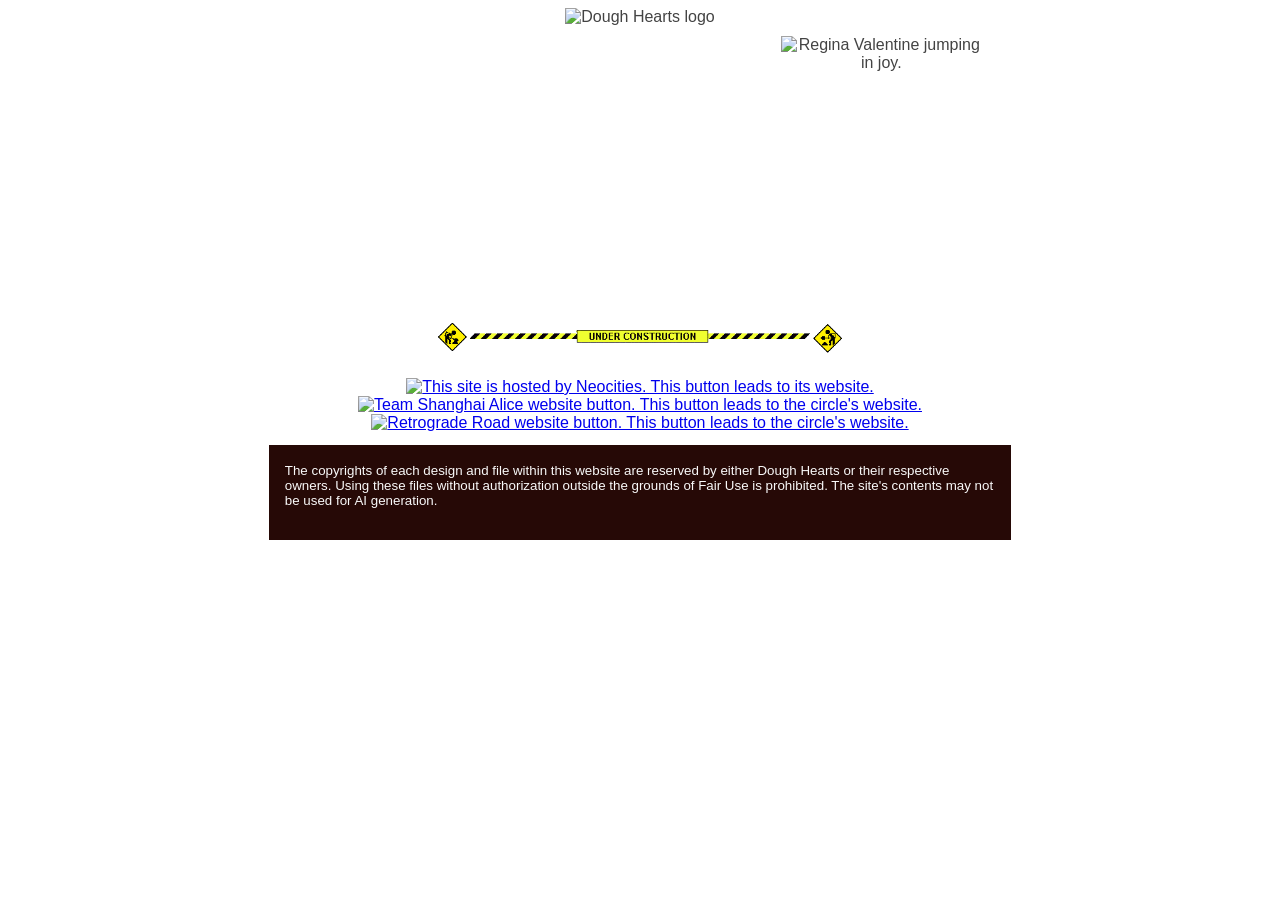
==== index.html @ d2cb8e93 "Rename doughhearts.htm to index.html" ====
<!DOCTYPE html>
<html>
<style>
.aspect-ratio {
  position: relative;
  width: 100%;
  height: 0;
  padding-bottom: 56.25%; /* The height of the item will now be 56.25% of the width. */
}

.aspect-ratio iframe {
  position: absolute;
  width: 100%;
  height: 100%;
  left: 0;
  top: 0;
}

* {
  box-sizing: border-box;
}
.column {
  float: left;
  padding-top: 10px;
  padding-bottom: 10px;
  padding-left: 30px;
  padding-right: 30px;
}

.left {
  width: 65%;
}

.right {
  width: 35%;
}

/* Clear floats after the columns */
.row:after {
  content: "";
  display: table;
  clear: both;
}


@media screen and (max-width: 600px) {
  .column {
    width: 100%;
  }
}

</style>
<link rel="stylesheet" href="style.css">
<link rel="preconnect" href="https://fonts.googleapis.com">
<link rel="preconnect" href="https://fonts.gstatic.com" crossorigin>
<link href="https://fonts.googleapis.com/css2?family=Comic+Neue:ital,wght@0,300;0,400;0,700;1,300;1,400;1,700&display=swap" rel="stylesheet">
<meta name="viewport" content="width=device-width, initial-scale=1.0">
  <body>
      <center>
      <header>
      <img src="dhlogo.png" alt="Dough Hearts logo" width="55%" height="55%">
      </header>
      <div class="row">
        <div class="column left">
        <div class="aspect-ratio">
        <iframe src="https://archive.org/embed/dough-hearts-demo-reel" style="border: none" align="center" frameborder="0" webkitallowfullscreen="true" mozallowfullscreen="true" allowfullscreen></iframe>
        </div>
        </div>
        <div class="column right">
        <img src="/regina.png" alt="Regina Valentine jumping in joy." height="300px">
        </div>
      </div>
      <br />
      <br />
      <img src="barraconstruction.gif" alt="Dough Hearts logo" width="55%" height="55%">
      <br />
      <br />
      <a href="https://neocities.org"><img src="/neocities.png" alt="This site is hosted by Neocities. This button leads to its website." height="40px"></a>
      <a href="https://www16.big.or.jp/~zun/"><img src="http://www16.big.or.jp/~zun/image/banner.gif" alt="Team Shanghai Alice website button. This button leads to the circle's website." width=200 height=40></a>
      <a href="https://gensakudan.com/en/index"><img src="https://gensakudan.com/Main/Resources/Images/Links/rr_banner_m.webp" alt="Retrograde Road website button. This button leads to the circle's website." width=200 height=40></a>
      </center>

<div class="footer">
  <div class="footertext">
    <p style="font-size:10pt; padding-top:18px; padding-left:16px; padding-right:16px">
    The copyrights of each design and file within this website are reserved by either Dough Hearts or their respective owners. Using these files without authorization outside the grounds of Fair Use is prohibited. The site's contents may not be used for AI generation.
    </p>
    <br />
  </div>
</div>
</body>
</html>
---- style.css ----
/* CSS is how you can add style to your website, such as colors, fonts, and positioning of your
   HTML content. To learn how to do something, just try searching Google for questions like
   "how to change link color." */

.comic-neue-light {
  font-family: "Comic Neue", cursive;
  font-weight: 300;
  font-style: normal;
}

.comic-neue-regular {
  font-family: "Comic Neue", cursive;
  font-weight: 400;
  font-style: normal;
}

.comic-neue-bold {
  font-family: "Comic Neue", cursive;
  font-weight: 700;
  font-style: normal;
}

.comic-neue-light-italic {
  font-family: "Comic Neue", cursive;
  font-weight: 300;
  font-style: italic;
}

.comic-neue-regular-italic {
  font-family: "Comic Neue", cursive;
  font-weight: 400;
  font-style: italic;
}

.comic-neue-bold-italic {
  font-family: "Comic Neue", cursive;
  font-weight: 700;
  font-style: italic;
}

.footer {
  position: relative;
  left: 0;
  bottom: 0;
  width: 100%;
  background-color: #260906;
  color: #F9F9F9;
}

html {
  background-image: url('bgimg.png'); 
}

body {
  background-color: white;
  color: #434343;
  font-family: 'Arial', sans-serif;
  margin-left:21%;
  margin-right:21%;

}

@media screen and (max-width: 760px) {
  body {
  margin-left:5%;
  margin-right:5%;

  }
}

h1 {
  color: #960027;
  font-family: 'Comic Neue', sans-serif;
}
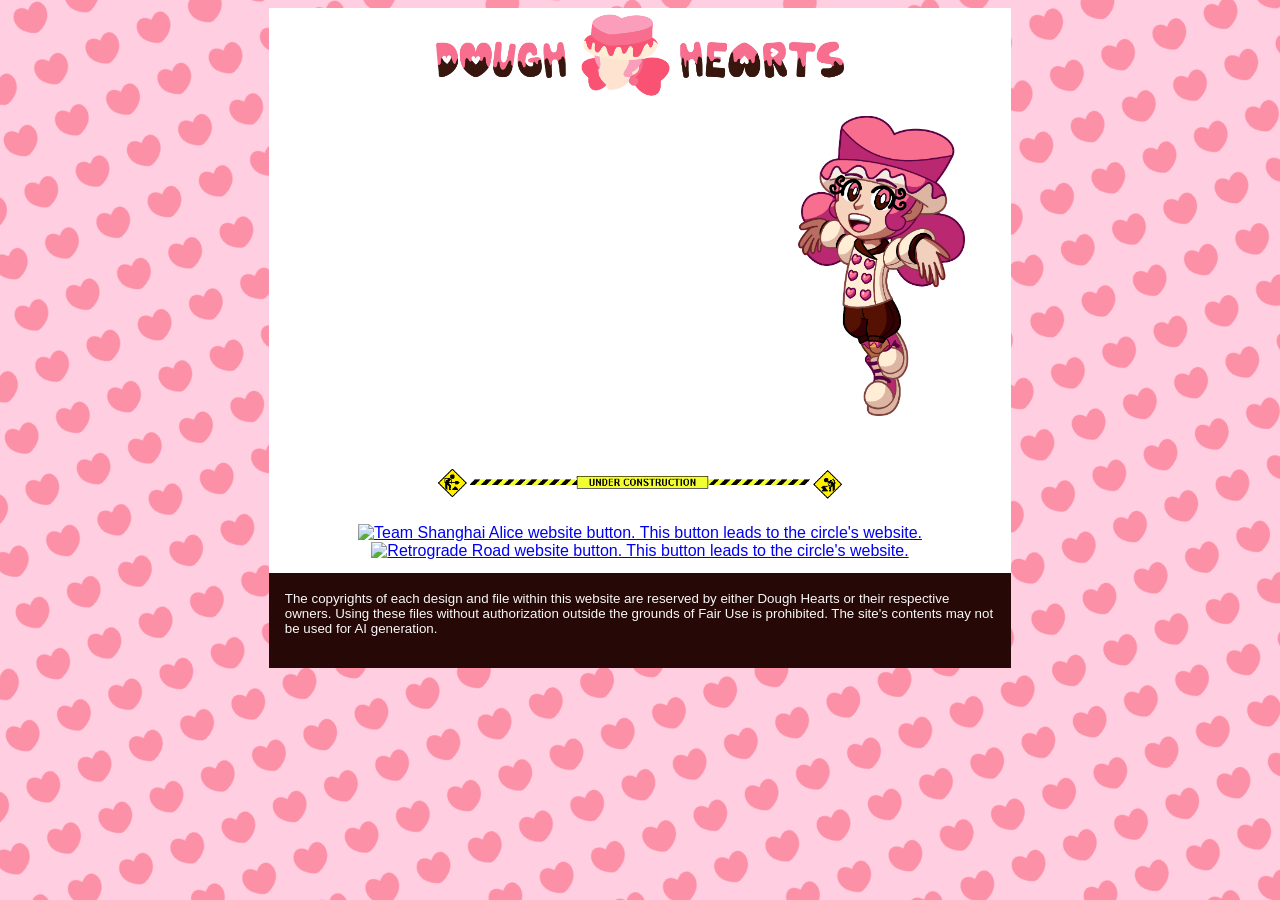
==== commit d512e9cb: "Update index.html" ====
--- a/index.html
+++ b/index.html
@@ -75,7 +75,6 @@
       <img src="barraconstruction.gif" alt="Dough Hearts logo" width="55%" height="55%">
       <br />
       <br />
-      <a href="https://neocities.org"><img src="/neocities.png" alt="This site is hosted by Neocities. This button leads to its website." height="40px"></a>
       <a href="https://www16.big.or.jp/~zun/"><img src="http://www16.big.or.jp/~zun/image/banner.gif" alt="Team Shanghai Alice website button. This button leads to the circle's website." width=200 height=40></a>
       <a href="https://gensakudan.com/en/index"><img src="https://gensakudan.com/Main/Resources/Images/Links/rr_banner_m.webp" alt="Retrograde Road website button. This button leads to the circle's website." width=200 height=40></a>
       </center>
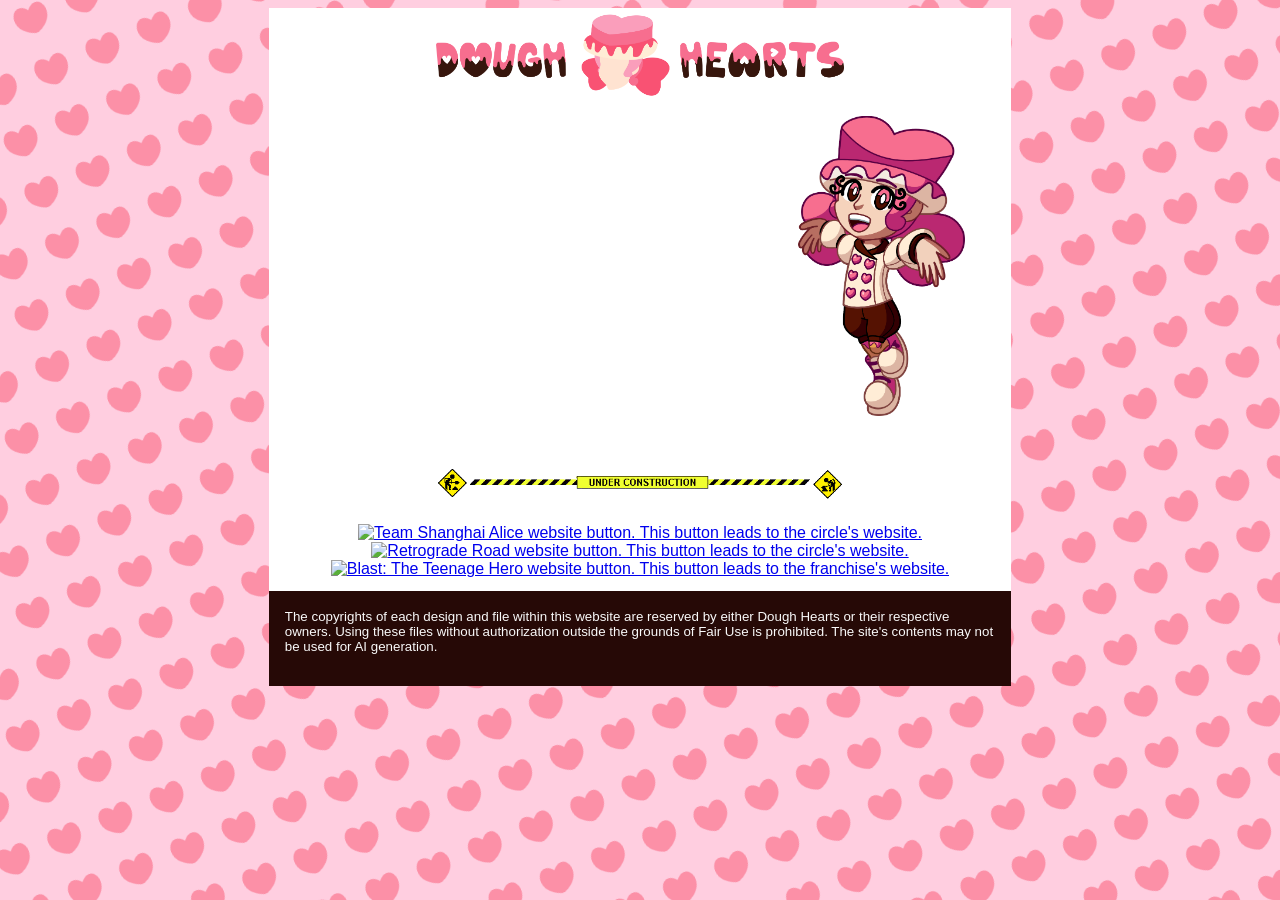
==== commit 09c325d3: "Update index.html" ====
--- a/index.html
+++ b/index.html
@@ -67,16 +67,17 @@
         </div>
         </div>
         <div class="column right">
-        <img src="/regina.png" alt="Regina Valentine jumping in joy." height="300px">
+        <img src="regina.png" alt="Regina Valentine jumping in joy." height="300px">
         </div>
       </div>
       <br />
       <br />
-      <img src="barraconstruction.gif" alt="Dough Hearts logo" width="55%" height="55%">
+      <img src="barraconstruction.gif" alt="This site is under construction!" width="55%" height="55%">
       <br />
       <br />
       <a href="https://www16.big.or.jp/~zun/"><img src="http://www16.big.or.jp/~zun/image/banner.gif" alt="Team Shanghai Alice website button. This button leads to the circle's website." width=200 height=40></a>
       <a href="https://gensakudan.com/en/index"><img src="https://gensakudan.com/Main/Resources/Images/Links/rr_banner_m.webp" alt="Retrograde Road website button. This button leads to the circle's website." width=200 height=40></a>
+      <a href="https://blasttheteenagehero.wordpress.com/"><img src="BlastIcon.png" alt="Blast: The Teenage Hero website button. This button leads to the franchise's website." width=200 height=40></a>
       </center>
 
 <div class="footer">
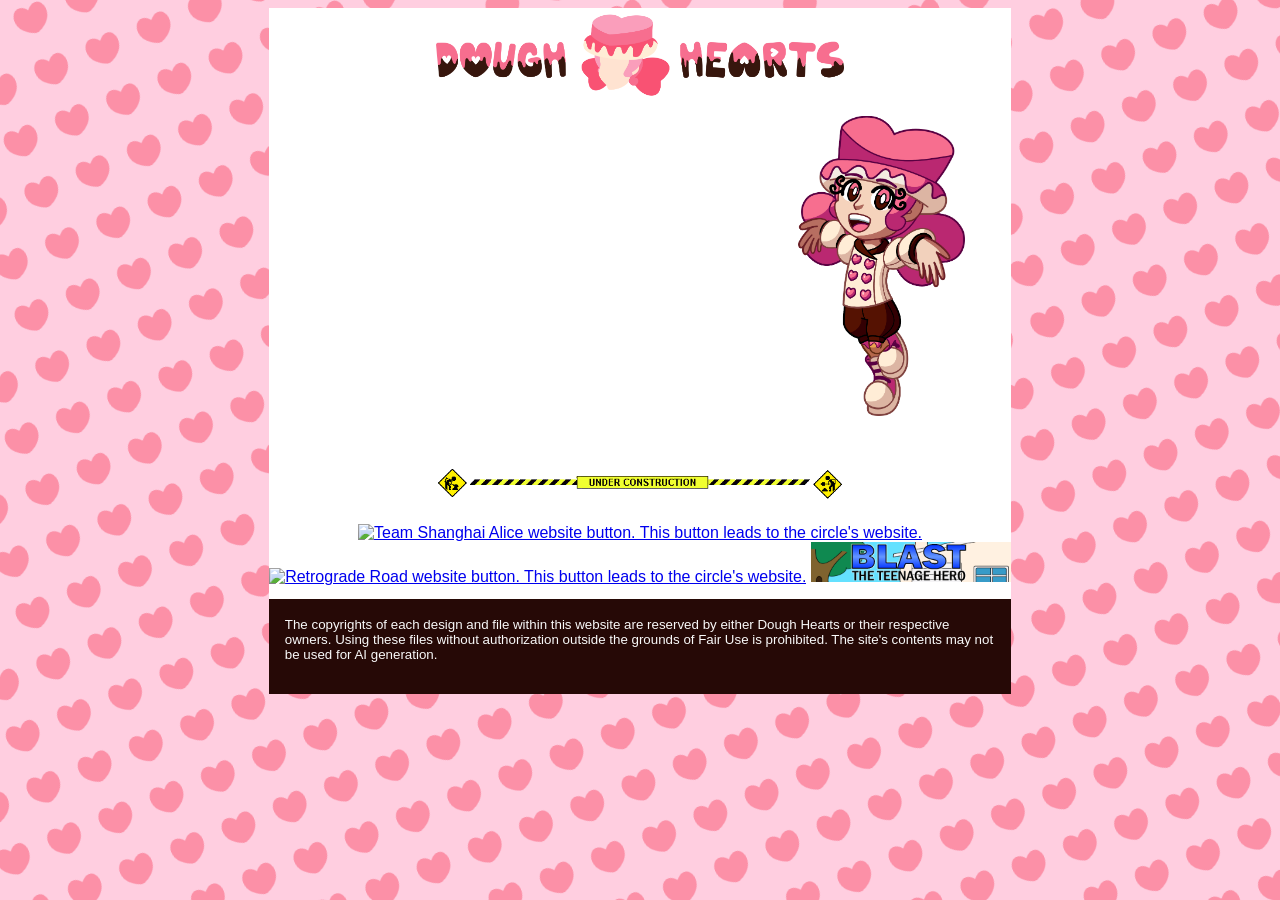
==== commit cbfcdfd1: "Update index.html" ====
--- a/index.html
+++ b/index.html
@@ -77,7 +77,7 @@
       <br />
       <a href="https://www16.big.or.jp/~zun/"><img src="http://www16.big.or.jp/~zun/image/banner.gif" alt="Team Shanghai Alice website button. This button leads to the circle's website." width=200 height=40></a>
       <a href="https://gensakudan.com/en/index"><img src="https://gensakudan.com/Main/Resources/Images/Links/rr_banner_m.webp" alt="Retrograde Road website button. This button leads to the circle's website." width=200 height=40></a>
-      <a href="https://blasttheteenagehero.wordpress.com/"><img src="BlastIcon.png" alt="Blast: The Teenage Hero website button. This button leads to the franchise's website." width=200 height=40></a>
+      <a href="https://blasttheteenagehero.wordpress.com/"><img src="blasticon.png" alt="Blast: The Teenage Hero website button. This button leads to the franchise's website." width=200 height=40></a>
       </center>
 
 <div class="footer">
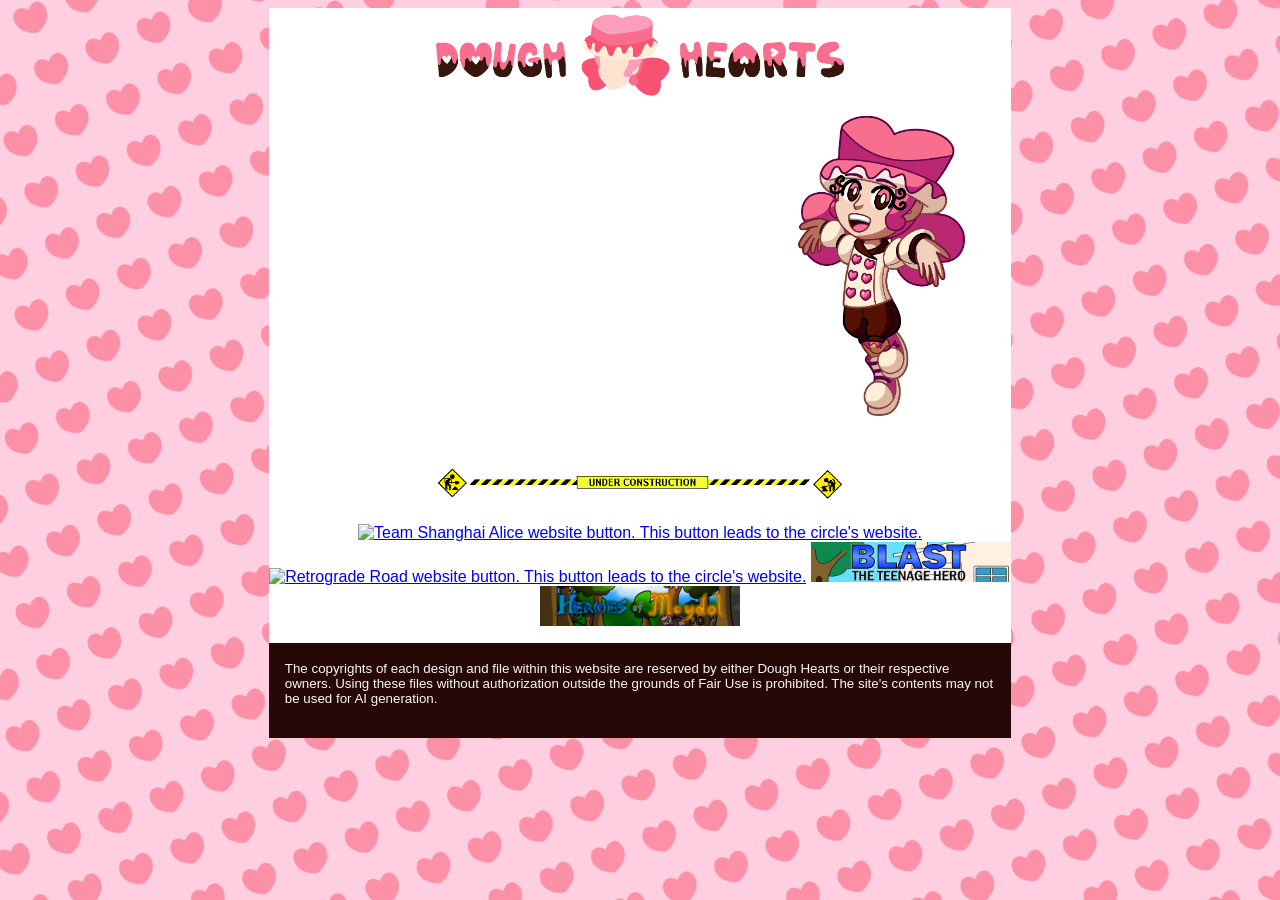
==== commit e2dc2d5d: "Update index.html" ====
--- a/index.html
+++ b/index.html
@@ -78,6 +78,7 @@
       <a href="https://www16.big.or.jp/~zun/"><img src="http://www16.big.or.jp/~zun/image/banner.gif" alt="Team Shanghai Alice website button. This button leads to the circle's website." width=200 height=40></a>
       <a href="https://gensakudan.com/en/index"><img src="https://gensakudan.com/Main/Resources/Images/Links/rr_banner_m.webp" alt="Retrograde Road website button. This button leads to the circle's website." width=200 height=40></a>
       <a href="https://blasttheteenagehero.wordpress.com/"><img src="blasticon.png" alt="Blast: The Teenage Hero website button. This button leads to the franchise's website." width=200 height=40></a>
+      <a href="https://meydol.thecomicseries.com/"><img src="homicon.png" alt="Heroes of Meydol website button. This button leads to the webcomic's website." width=200 height=40></a>
       </center>
 
 <div class="footer">
